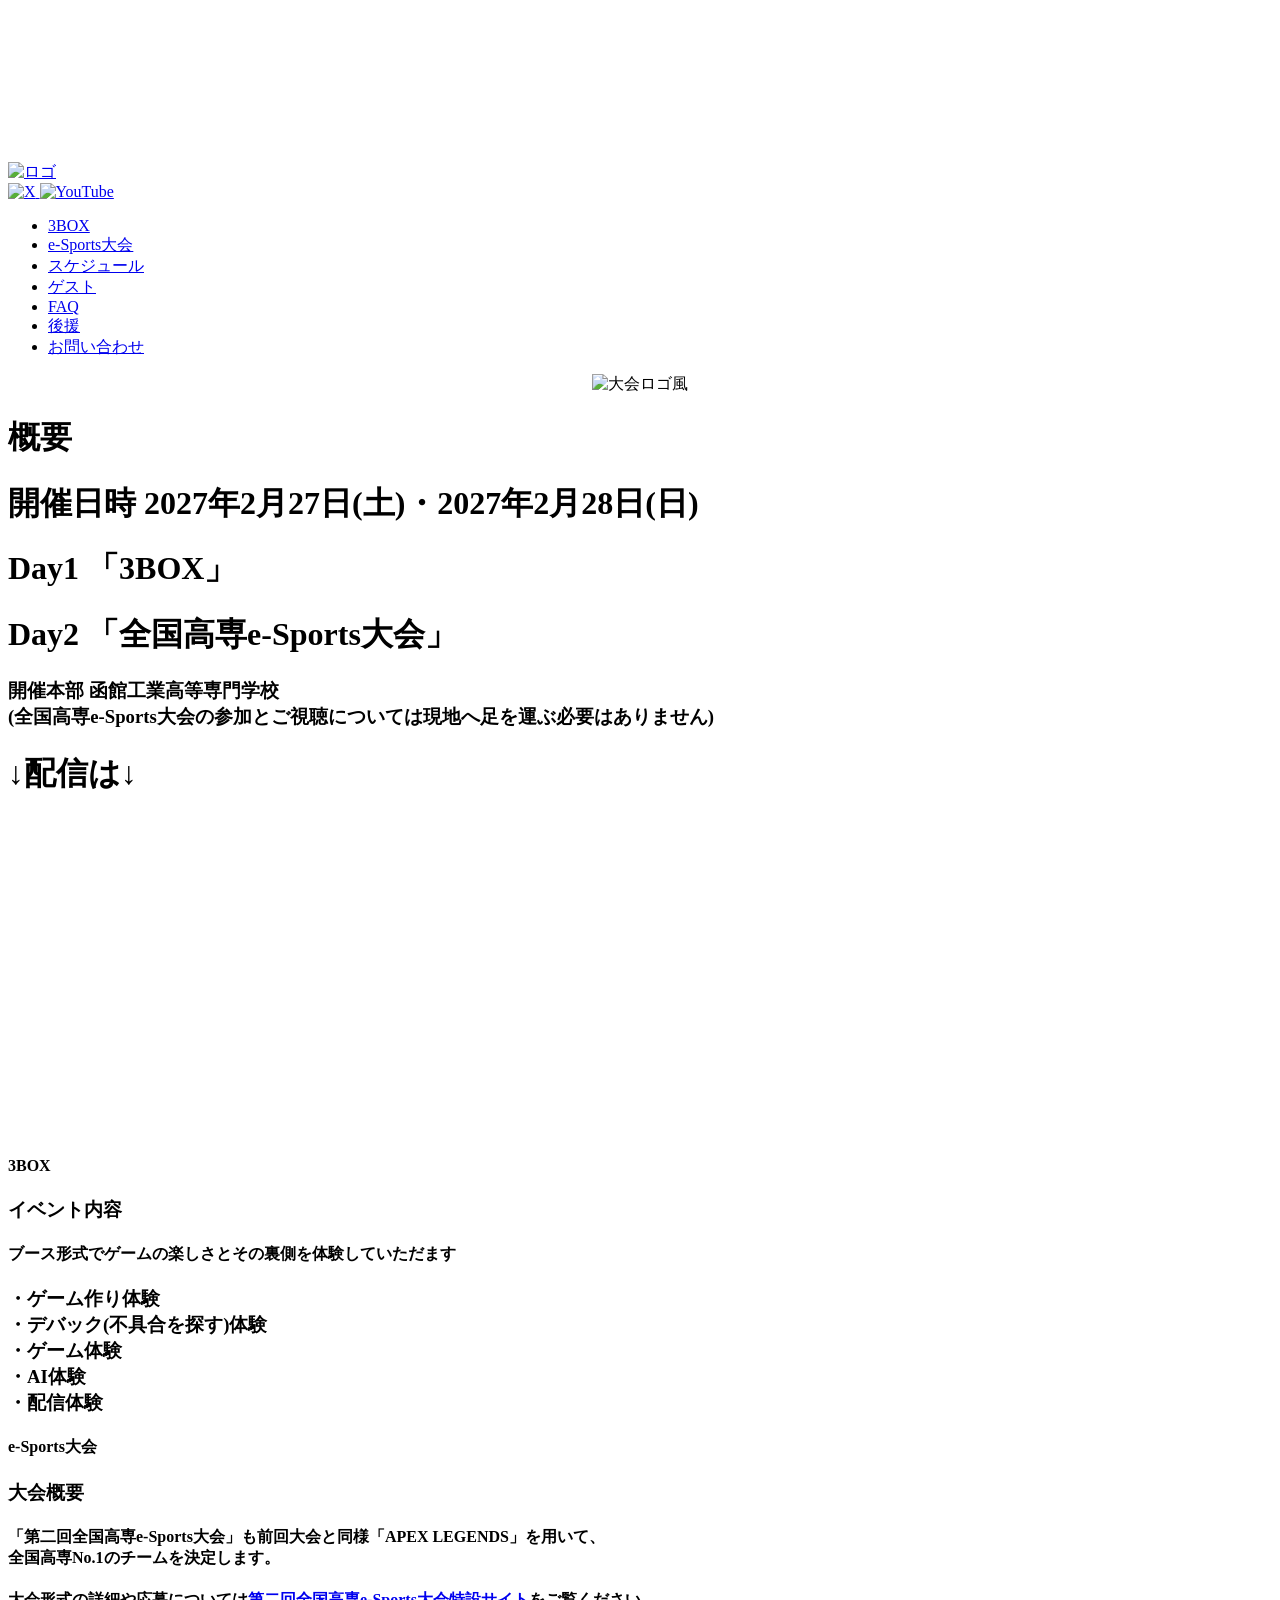
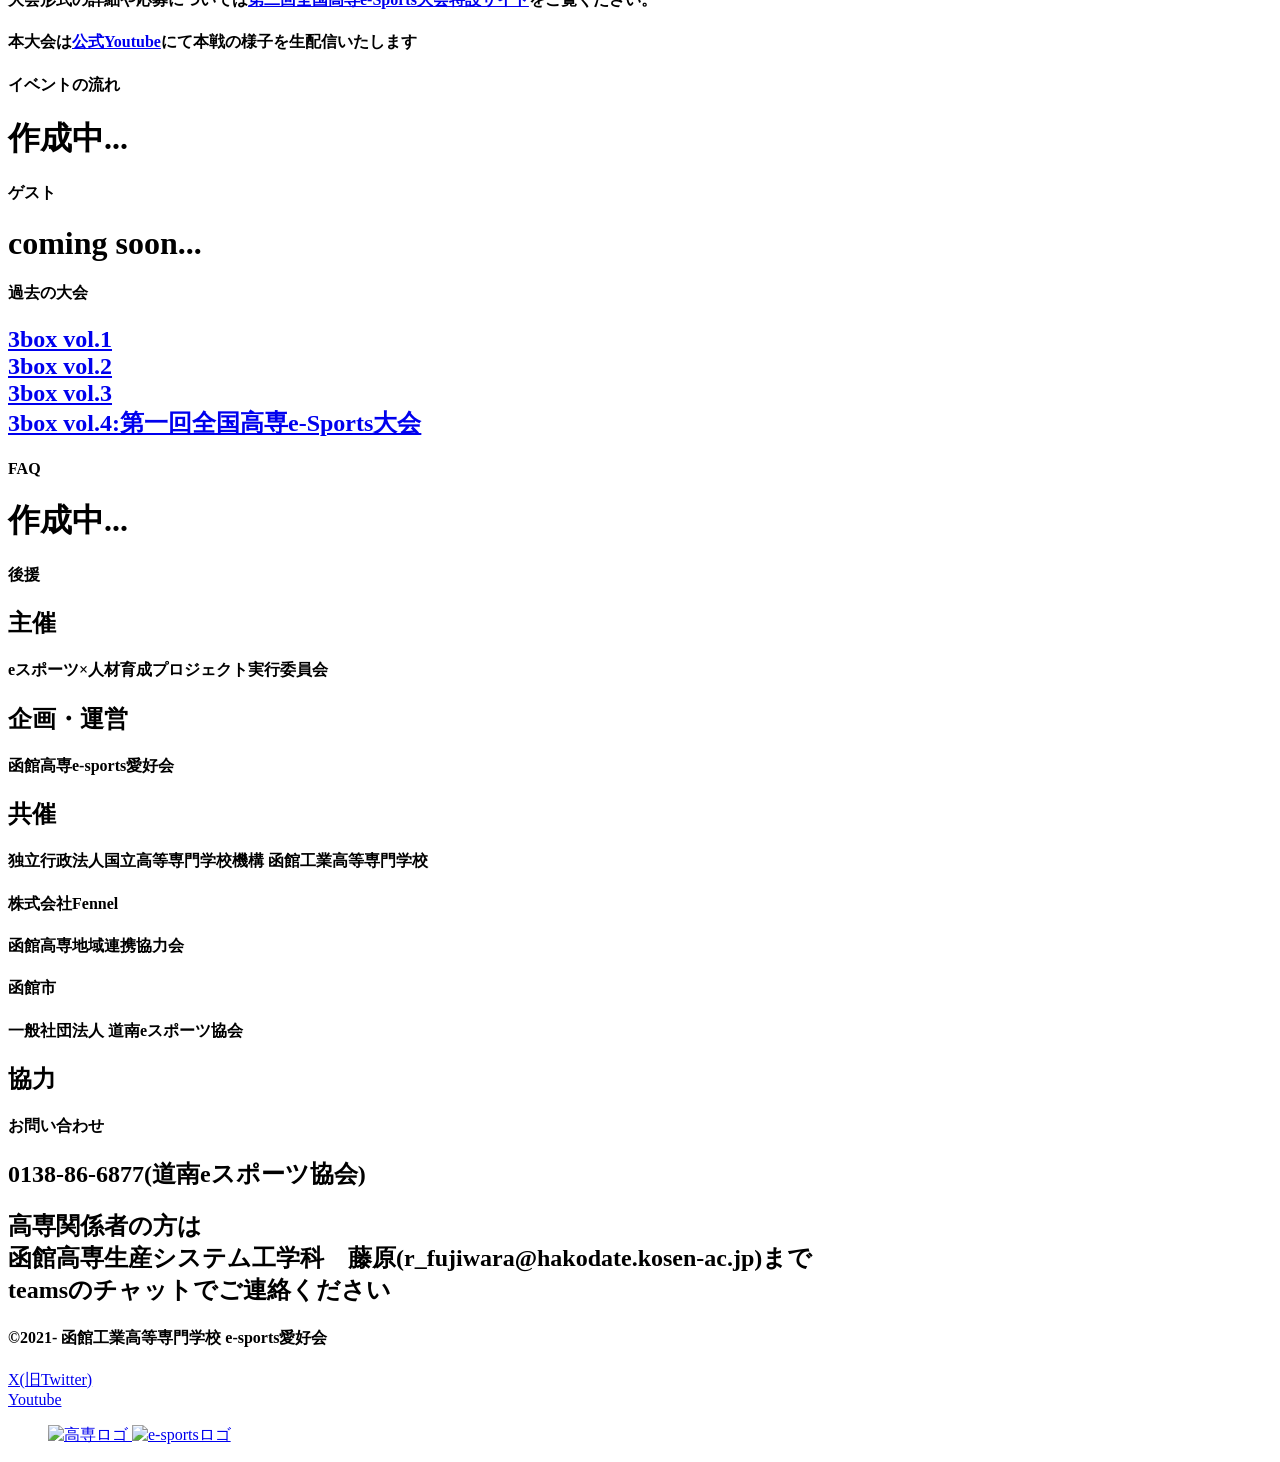
==== index.html @ 4044d7b6 "Rename 3box_5.html to index.html" ====
<!DOCTYPE html>
<html lang="ja">

<head>
  <meta charset="UTF-8">
  <link rel="stylesheet" href="./3box_5.css">
  <meta name="viewport" content="width=device-width, initial-scale=1.0">
  <title>3box vol.5 × 第2回全国高専e-Sports大会</title>



  <!-- Google tag (gtag.js) -->
  <script async src="https://www.googletagmanager.com/gtag/js?id=G-R6W7B1ZJ3B"></script>
  <script>
    window.dataLayer = window.dataLayer || [];
    function gtag() { dataLayer.push(arguments); }
    gtag('js', new Date());
    gtag('config', 'G-R6W7B1ZJ3B');
  </script>
</head>



<body>

  <div class="confetti">
    <canvas id="confetti"></canvas>
  </div>



  <header class="navbar">
    <div class="nav-left">
      <a href="https://hnctesports.github.io/hakodetekosen-esports.github.io/index.html" class="logo">
        <img src="esp4.img/e-spo_rogo.....png" alt="ロゴ">
      </a>
    </div>

    <div class="nav-right">
      <div class="social-icons">
        <a href="https://x.com/kosen_eSports" target="_blank" class="icon-circle">
          <img src="esp4.img/X_rogo (1).png" alt="X">
        </a>
        <a href="https://www.youtube.com/@hakodatekosen.e-Sports" target="_blank" class="icon-circle">
          <img src="esp4.img/Y_rogo.png" alt="YouTube">
        </a>
      </div>

      <nav class="menu">
        <ul>
          <li><a href="#3box">3BOX</a></li>
          <li><a href="#taijo">e-Sports大会</a></li>
          <li><a href="#na">スケジュール</a></li>
          <li><a href="#ge">ゲスト</a></li>
          <li><a href="#faq">FAQ</a></li>
          <li><a href="#koue">後援</a></li>
          <li><a href="#oto">お問い合わせ</a></li>
        </ul>
      </nav>
    </div>
  </header>

  <!-- ✅ メインコンテンツ -->
  <main>
    <div style="text-align: center;">

      <img src="esp4.img/3box_rogo.png" alt="大会ロゴ風">

    </div>

    <div class="fade">
      <h1 class="bu">概要</h1>
      <h1>開催日時 2027年2月27日(土)・2027年2月28日(日)</h1>
      <h1>Day1 「3BOX」</h1>
      <h1>Day2 「全国高専e-Sports大会」</h1>
      <h3>開催本部 函館工業高等専門学校<br>(全国高専e-Sports大会の参加とご視聴については現地へ足を運ぶ必要はありません)</h3>
      <h1>↓配信は↓</h1>

      <iframe width="560" height="315" src="https://www.youtube.com/embed/yvvbCjnMzNA?si=AZ5DiMAI68nNJ2iu"
        title="YouTube video player" frameborder="0" allow="accelerometer; autoplay; clipboard-write; encrypted-media; 
      gyroscope; picture-in-picture; web-share" referrerpolicy="strict-origin-when-cross-origin"
        allowfullscreen></iframe>

    </div>

    <div class="fade">
      <h4 class="bu" id="3box">3BOX</h4>

      <h3 class="komi">イベント内容</h3>

      <h4 class="honbu">ブース形式でゲームの楽しさとその裏側を体験していただます</h4>

      <div class="dive">
        <h3 class="rights">
          ・ゲーム作り体験<br>
          ・デバック(不具合を探す)体験<br>
          ・ゲーム体験<br>
          ・AI体験<br>
          ・配信体験<br>

        </h3>
      </div>



    </div>

    <div class="fade">
      <h4 class="bu" id="taijo">e-Sports大会</h4>

      <h3 class="komi">大会概要</h3>

      <h4 class="honbu"> 「第二回全国高専e-Sports大会」も前回大会と同様「APEX LEGENDS」を用いて、<br>全国高専No.1のチームを決定します。</h4>

      <h4 class="honbun">大会形式の詳細や応募については<a href="taikai_2.html">第二回全国高専e-Sports大会特設サイト</a>をご覧ください。</h4>

      <h4 class="honbun">本大会は<a
          href="https://www.youtube.com/@hakodatekosen.e-Sports/featured">公式Youtube</a>にて本戦の様子を生配信いたします</h4>

    </div>

    <div class="fade">
      <h4 class="bu" id="na">イベントの流れ</h4>

      <h1>作成中...</h1>

    <!--  <h3 class="komi">一日目(3BOX) </h3>
  <div class="dive">
        <h3 class="right">
          <p>
            12:50-13:00　開会式<br>
            13:00-13:10　愛好家実績発表<br>
            13:15-13:45　実行委員会にインタビュー、対談<br>
            13:45-13:50　展望と統括で大会に繋げる<br>
            14:20-14:30　大会の簡単な開会<br>
            14:30～　　&nbsp;&nbsp;&nbsp;&nbsp;大会<br>
            　　　　　　&nbsp;&nbsp;結果発表、3BOXの閉会式</p>
        </h3>
      </div>

      <div class="fade">

        <h3 class="komi">二日目</h3>

        <div class="dive">
          <h3 class="right">
            <p></p>
          </h3>
        </div>
      </div>-->

    <div class="fade">
      <h4 class="bu" id="ge">ゲスト</h4>

      <h1>coming soon...</h1>
      <!--<div class="guest-card">
          <div class="guest-photo">
            <img src="esp4.img/ゆきお.jpg" alt="ゆきおさん">
          </div>

          <div class="guest-info">
            <h2 class="guest-name">ゆきお（RIDDLE ORDER）</h2>
            <div class="accent-line"></div>

            <p class="guest-text">
              日本で大人気のバトルロイヤルFPS「Apex Legends」の元プロ選手。<br>
              現在はプロ選手を引退し、ストリーマーとして様々なジャンルのゲームを配信するなどして活躍している。
            </p>
          </div>
        </div>-->

    </div>

    <div class="fade">
      <h4 class="bu">過去の大会</h4>
      <h2 class="kako">
        <a
          href="https://www.hakodate-ct.ac.jp/2022/07/08/e%e3%82%b9%e3%83%9d%e3%83%bc%e3%83%84%e3%82%a4%e3%83%99%e3%83%b3%e3%83%88%e3%80%8c%ef%bc%93%ef%bd%82%ef%bd%8f%ef%bd%98%e3%80%80%ef%bd%96%ef%bd%8f%ef%bd%8c-%ef%bc%91%e3%80%8d%e3%82%92%e9%96%8b%e5%82%ac/">3box
          vol.1</a><br>
        <a href="https://hakodate-e-sports.blogspot.com/2023/05/3box.vol.2.html">3box vol.2</a><br>
        <a href="https://hnctesports.github.io/hakodetekosen-esports.github.io/3box.html">3box vol.3</a><br>
        <a href="https://hnctesports.github.io/3box_vol4.github.io/">3box vol.4:第一回全国高専e-Sports大会</a>
      </h2>
    </div>

    <div class="fade">
      <h4 class="bu" id="faq">FAQ</h4>
      <h1>作成中...</h1>
      <!--  <h2 class="fami">e-Sportsとは?</h2>
        <h3 class="fan">
          e-Sports（エレクトロニック・スポーツ）とは、<br>コンピュータゲームやビデオゲームを使った競技のことを指します。<br>一般社団法人日本eスポーツ連合（JeSU）によると、「eスポーツとは、エレクトロニック・スポーツの略で、<br>コンピュータゲーム、ビデオゲームを使った対戦をスポーツ競技として捉える際の名称」と定義されています。
        </h3>

        <h2 class="fami">ゲームとe-Sportsの違いは？ </h2>
        <h3 class="fan">
          一般的なゲームは娯楽や趣味として楽しむものですが、e-Sportsは「競技性」が重視される点が異なります。<br>ルールに基づき、プレイヤー同士が技術や戦略を競い合う点で、スポーツと同様の要素を持っています。
        </h3>

        <h2 class="fami">なぜe-Sportsなのか？ </h2>
        <h3 class="fan">
          私たちはe-Sportsを通じて、企画力・実行力・チームワーク・主体性といった、<br>社会で求められるスキルを実践的に学ぶことができると考えています。<br>実際に、過去のイベントでは学生自らが企画・運営を行い、<br>多くの参加者を巻き込んだ成功体験を得ることができました。<br>e-Sportsは単なるゲームではなく、人を育て、地域や社会をつなぐ新しい学びの場でもあります。
        </h3>

        <h2 class="fami">実行組織について、共催団体との関係は？ </h2>
        <h3 class="fan">
          本イベントは、学生主体の実行委員会が中心となって運営しています。<br>また、地域の企業や教育機関と連携し、「人材育成プロジェクト」としての側面も持っています。<br>共催団体は、運営支援や技術提供など多方面で協力しています。
        </h3>

        <h2 class="fami">なぜ函館高専が企画・運営をするのか？ </h2>
        <h3 class="fan">
          函館高専は、技術力と自主性を重視する教育方針を持ち、<br>e-Sportsを通じた新たな学びの場として最適な環境が整っています。<br>また、地域との連携を重視しており、地元の活性化にも貢献できると考えています。
        </h3>

        <h2 class="fami">なぜ高専のみが対象なのか？ </h2>
        <h3 class="fan">
          高専生は専門的な技術力と実践力を兼ね備えており、<br>e-Sportsを通じてその力を発揮する場を提供したいと考えています。<br>また、全国の高専生同士の交流を深めることも目的の一つです。
        </h3>

        <h2 class="fami">なぜAPEXを採用したのか？ </h2>
        <h3 class="fan">
          APEXは高い戦略性とチームワークが求められるゲームであり、<br>e-Sportsとしての競技性が高いことから採用しました。<br>また、学生の間でも人気が高く、参加者のモチベーション向上にもつながると考えています。
        </h3>

        <h2 class="fami">e-Sports団体の定義とは？ </h2>
        <h3 class="fan">
          e-Sports団体には公認・非公認の区別はありませんが、以下の条件を満たす必要があります<br>
          <br>
          <div class="dive">
            <h4 class="right">
              <p>所属高専の名称を明記すること<br></p>

              <p>団体の分類（部活動・同好会・有志団体など）を明記すること<br></p>

              <p>例：○○高専e-Sports部、○○高専e-Sports同好会、○○e-Sportsコミュニティ など<br></p>

              <p>同じ高専に在籍する者同士で結成されていること<br></p>

            </h4>
          </div>
        </h3>

        <h2 class="fami">学年の条件はありますか？ </h2>
        <h3 class="fan">
          高専本科生および専攻科生まで参加可能です。学年による制限はありません。
        </h3>

        <h2 class="fami">景品はありますか？ </h2>
        <h3 class="fan">
          上位入賞チームには景品を用意する予定です。詳細は後日、公式サイトやSNSで発表いたします。
        </h3>

        <h2 class="fami">配信を見るだけでも参加できますか？ </h2>
        <h3 class="fan">
          可能です。大会の模様はYouTubeチャンネルにてライブ配信を予定しています。<br>配信URLは後日、公式SNSやWebサイトでお知らせします。
        </h3>

        <h2 class="fami">参加費はかかりますか？ </h2>
        <h3 class="fan">
          参加費は無料です。どなたでも気軽にご参加いただけます。
        </h3>-->
    </div>

    <div class="fade">

      <h4 class="bu" id="koue">後援</h4>

      <h2 class="komi">主催</h2>
      <h4 class="honbu">eスポーツ×人材育成プロジェクト実行委員会</h4>
      <h2 class="honbu">企画・運営</h2>
      <h4 class="honbu">函館高専e-sports愛好会</h4>
      <h2 class="honbu">共催</h2>
      <h4 class="honbu">独立行政法人国立高等専門学校機構 函館工業高等専門学校</h4>
      <h4 class="honbu">株式会社Fennel</h4>
      <h4 class="honbu">函館高専地域連携協力会</h4>
      <h4 class="honbu">函館市</h4>
      <h4 class="honbu">一般社団法人 道南eスポーツ協会</h4>

      <h2 class="komi">協力</h2>

    </div>

    <div class="fade">

      <h4 class="bu" id="koue">お問い合わせ</h4>

      <h2 class="to fade" id="oto">0138-86-6877(道南eスポーツ協会)</h2>
      <h2 class="to fade" id="oto">
        高専関係者の方は<br>函館高専生産システム工学科　藤原(r_fujiwara@hakodate.kosen-ac.jp)まで<br>teamsのチャットでご連絡ください
      </h2>

    </div>

  </main>

  <script src="background.js"></script>

  <!-- ✅ フッター -->
  <footer class="footer">
    <div class="footer-text">
      <h4>©2021- 函館工業高等専門学校 e-sports愛好会</h4>
      <a class="SNS" href="https://x.com/kosen_eSports">X(旧Twitter)</a><br>
      <a class="SNS" href="https://youtube.com/@hakodatekosen.e-sports?si=pF3tYW7PwXIXKoQn">Youtube</a>
      <figure>
        <a href="https://www.hakodate-ct.ac.jp/">
          <img alt="高専ロゴ" src="esp4.img/k.rogo.jpg" width="175" height="150" />
        </a>
        <a href="https://hnctesports.github.io/hakodetekosen-esports.github.io/index.html">
          <img alt="e-sportsロゴ" src="esp4.img/e.rogo.jpg" width="150" />
        </a>
      </figure>
    </div>
  </footer>

  <script src="3box_5.js"></script>

</body>

</html>
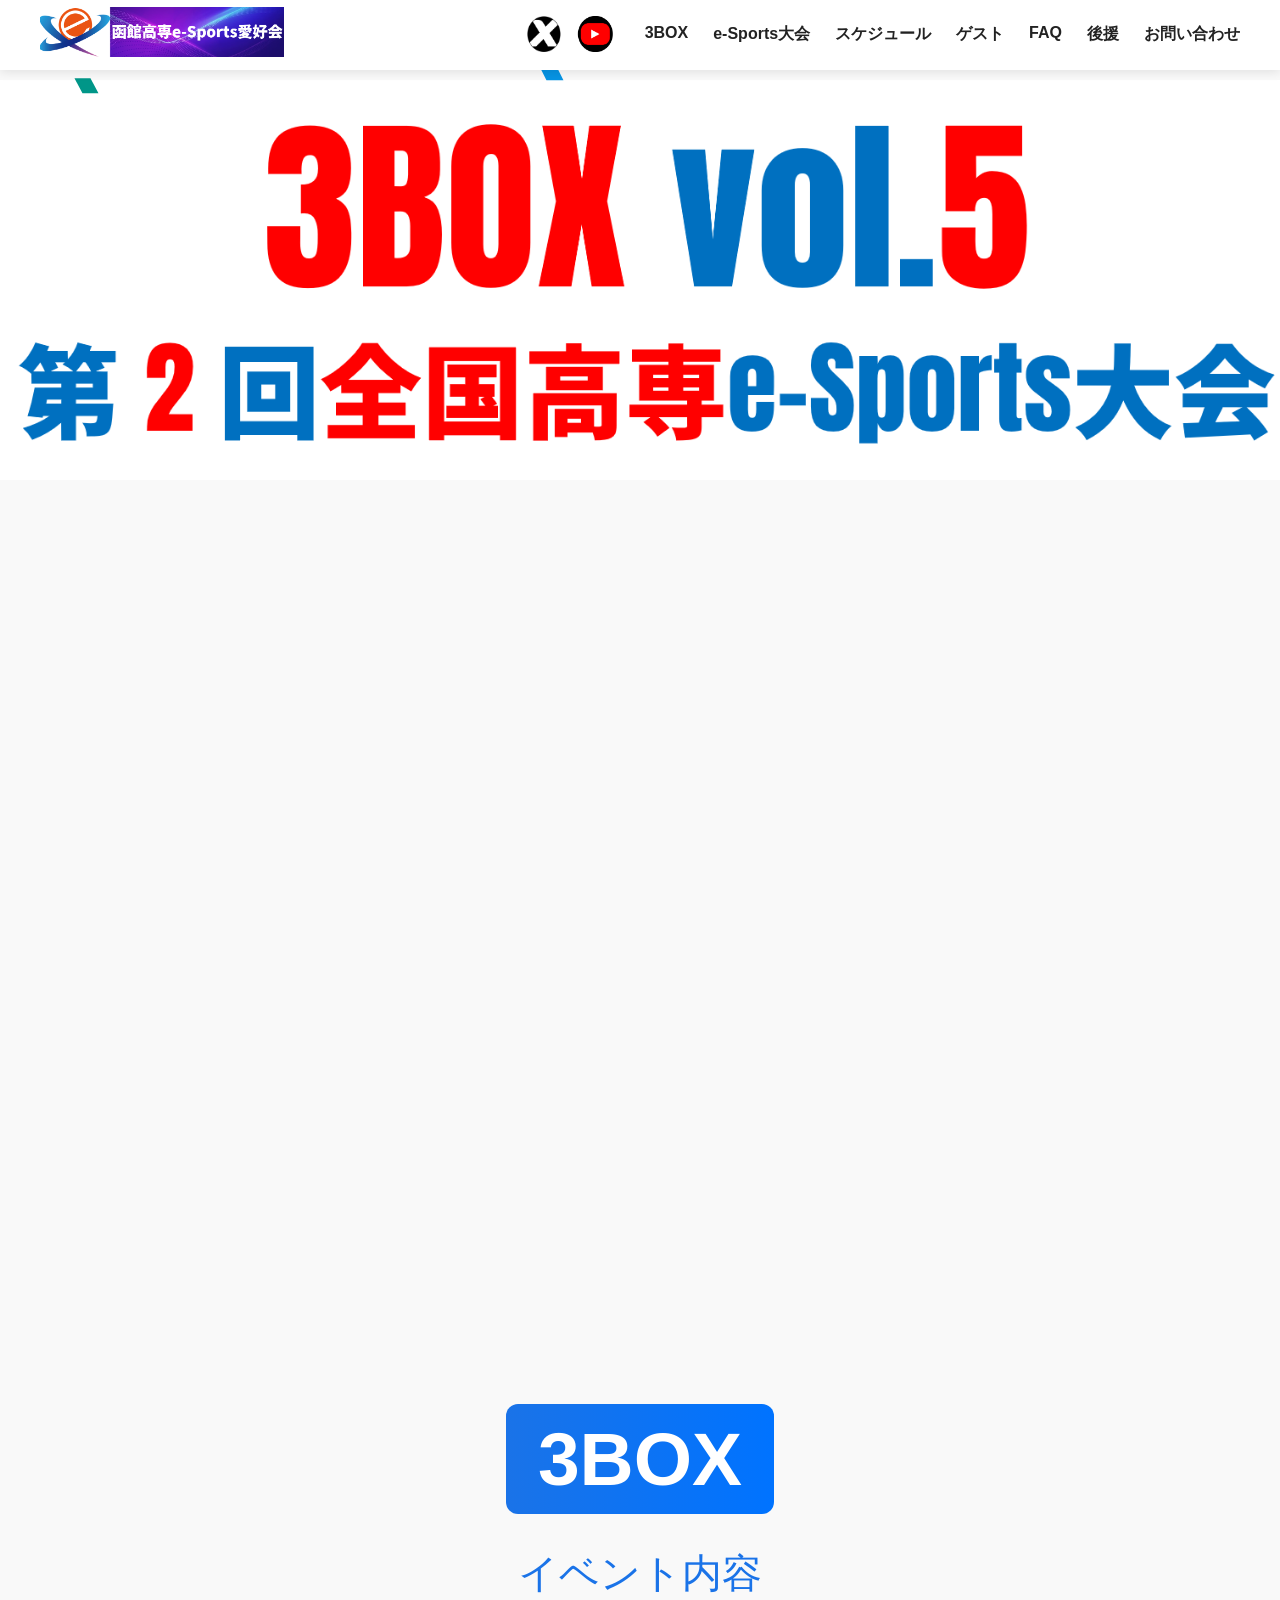
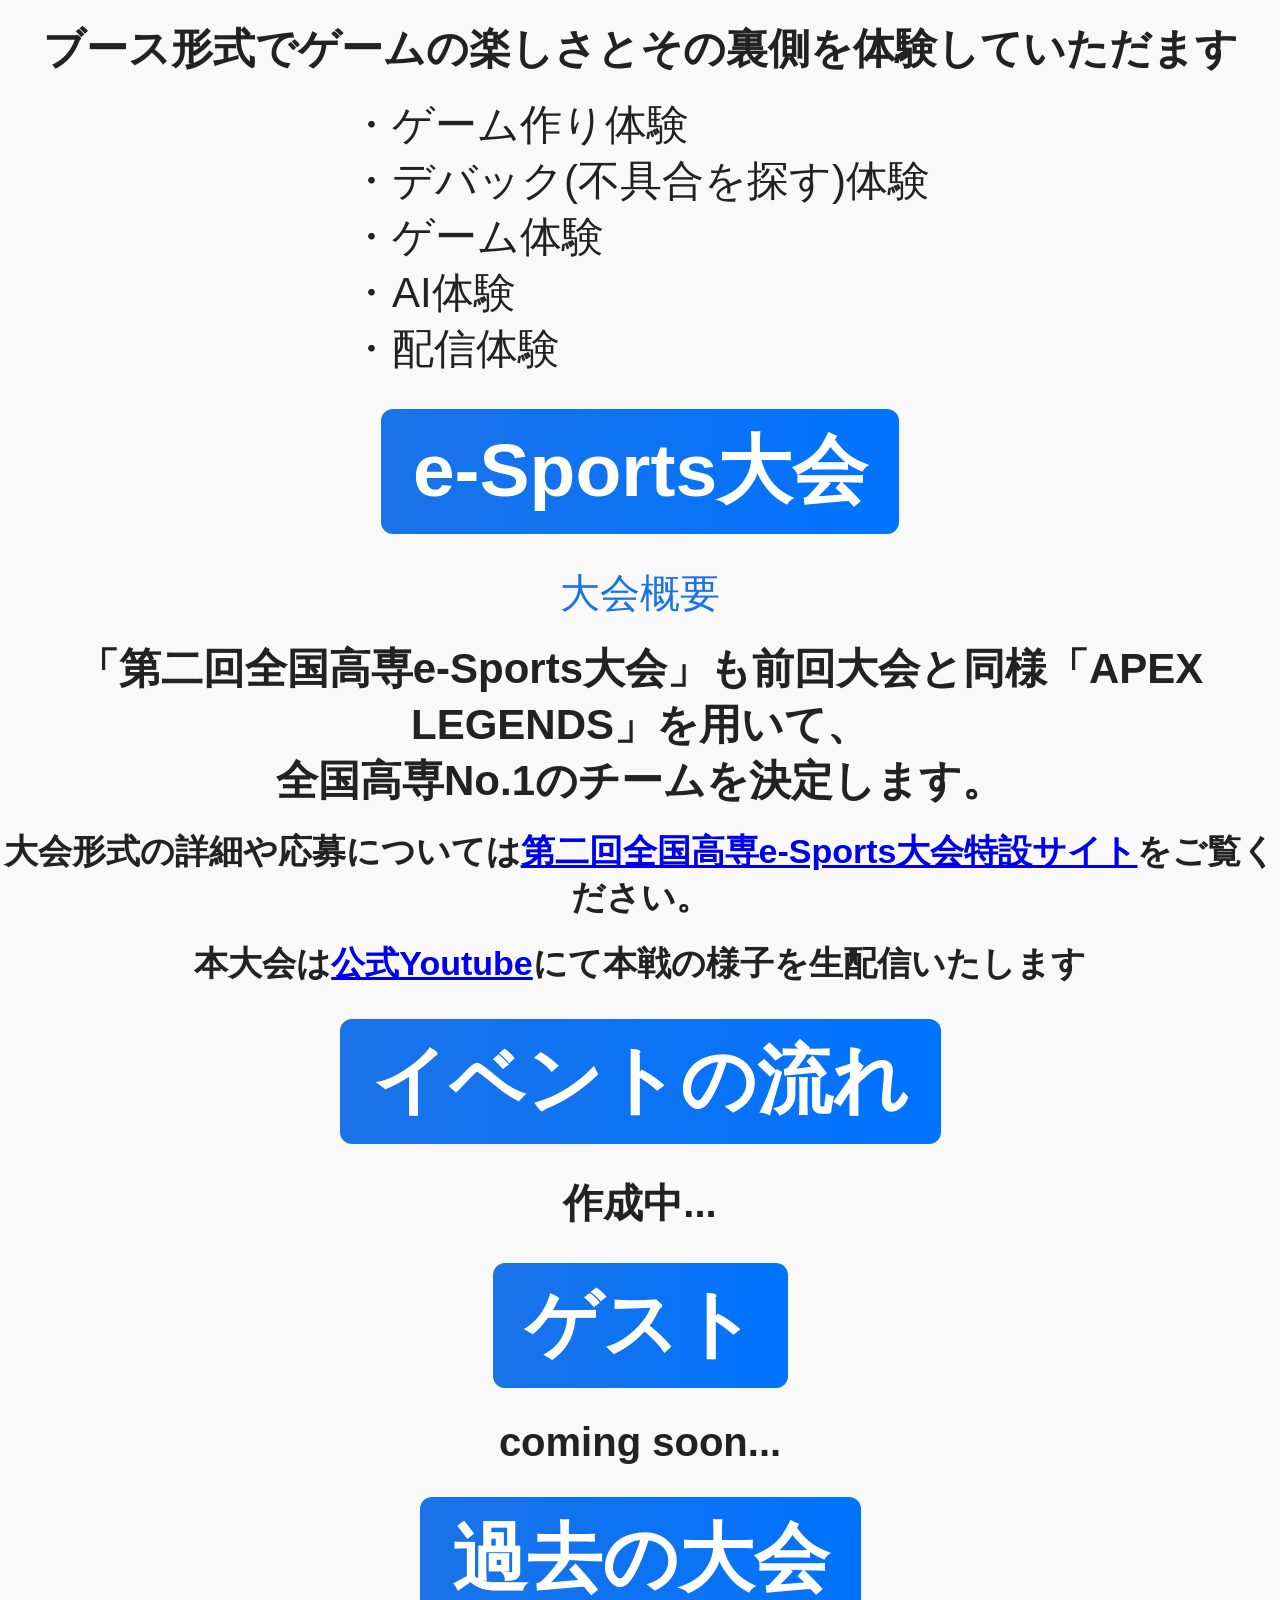
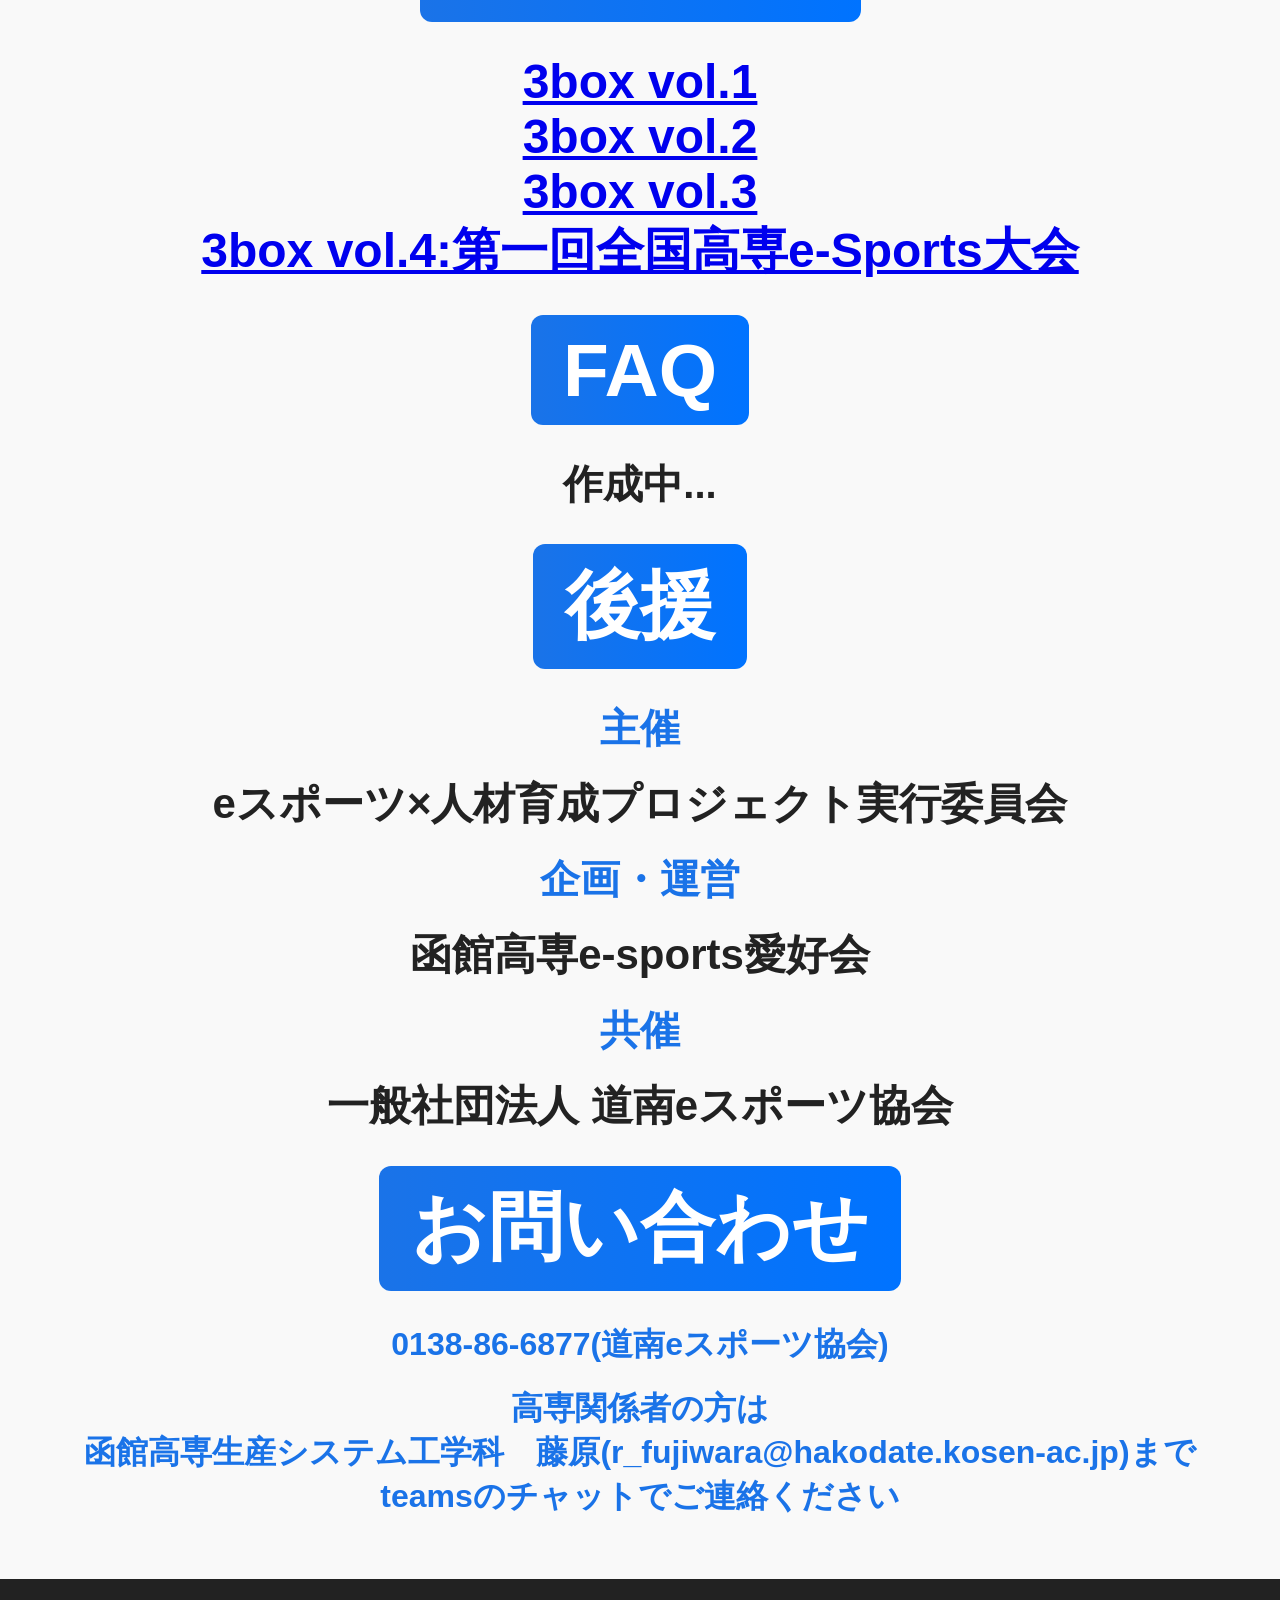
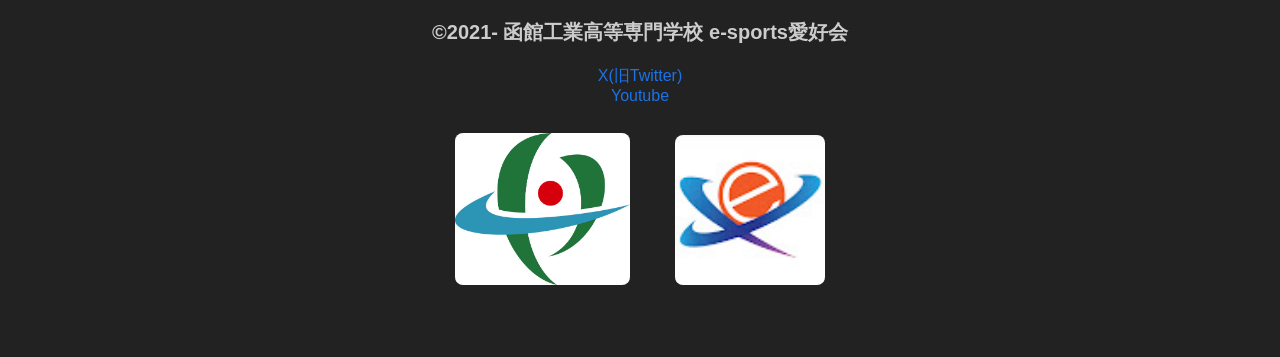
==== commit ab53915d: "Update print statement from 'Hello' to 'Goodbye'" ====
--- a/index.html
+++ b/index.html
@@ -266,16 +266,16 @@
 
       <h2 class="komi">主催</h2>
       <h4 class="honbu">eスポーツ×人材育成プロジェクト実行委員会</h4>
-      <h2 class="honbu">企画・運営</h2>
+      <h2 class="komi">企画・運営</h2>
       <h4 class="honbu">函館高専e-sports愛好会</h4>
-      <h2 class="honbu">共催</h2>
-      <h4 class="honbu">独立行政法人国立高等専門学校機構 函館工業高等専門学校</h4>
+      <h2 class="komi">共催</h2>
+      <!--<h4 class="honbu">独立行政法人国立高等専門学校機構 函館工業高等専門学校</h4>
       <h4 class="honbu">株式会社Fennel</h4>
       <h4 class="honbu">函館高専地域連携協力会</h4>
-      <h4 class="honbu">函館市</h4>
+      <h4 class="honbu">函館市</h4>-->
       <h4 class="honbu">一般社団法人 道南eスポーツ協会</h4>
 
-      <h2 class="komi">協力</h2>
+<!--      <h2 class="komi">協力</h2> -->
 
     </div>
 
--- a/3box_5.css
+++ b/3box_5.css
@@ -0,0 +1,559 @@
+@charset "utf-8";
+
+/* --- 共通 --- */
+html, body {
+  margin: 0;
+  padding: 0;
+  font-family: 'Noto Sans JP', 'Hiragino Kaku Gothic ProN', sans-serif;
+  background-color: #f9f9f9;
+  color: #222;
+  height: 100%;
+  counter-reset: q-counter 0;
+  max-width: 3000px
+}
+
+
+
+*,
+*::before,
+*::after {
+  box-sizing: border-box;
+}
+
+img {
+  max-width: 100%;
+  height: auto;
+}
+
+/* --- セクションレイアウト --- */
+.content {
+  max-width: 1500;
+  margin: 0 auto;
+  padding: 24px;
+}
+
+section {
+  padding: 48px 0;
+  border-bottom: 1px solid #e5e5e5;
+}
+
+h1, h2, h3, h4 {
+  text-align: center;
+  margin: 0 0 20px;
+}
+
+h1 {
+  font-size: 2.5rem;
+  font-weight: 700;
+}
+
+h2 {
+  font-size: 2rem;
+  color: #1a73e8;
+  font-weight: 600;
+}
+
+h3 {
+  font-size: 1.5rem;
+  font-weight: 500;
+}
+
+h4 {
+  font-size: 1.25rem;
+}
+
+
+.bu {
+  display: block;
+  width: fit-content;       /* 内容に合わせる */
+  margin: 32px auto;        /* 自動で左右中央寄せ */
+  text-align: center;
+  font-size: 75px;
+  font-weight: 600;
+  background: linear-gradient(90deg, #1a73e8 0%, #0073ff 100%);
+  color: white;
+  padding: 12px 32px;
+  border-radius: 12px;
+}
+
+
+
+/* --- フッター --- */
+.footer {
+  background-color: #222;
+  color: #ccc;
+  text-align: center;
+  padding: 40px 0;
+  margin-top: 60px;
+}
+
+.footer a {
+  color: #1a73e8;
+  text-decoration: none;
+  font-size: 1rem;
+  margin: 0 8px;
+}
+
+.footer img {
+  margin: 12px;
+  border-radius: 8px;
+}
+
+
+.nav-left .logo img {
+  height: 50px;
+  width: auto;
+}
+
+.nav-right {
+  display: flex;
+  align-items: center;
+  gap: 20px;
+}
+
+/* --- SNSアイコン --- */
+.social-icons {
+  display: flex;
+  gap: 10px;
+}
+
+.icon-circle img {
+  width: 20px;
+  height: 20px;
+}
+
+.icon-circle:hover {
+  background-color: #ddd;
+}
+
+.menu a:hover {
+  color: #1a73e8;
+}
+
+/* --- コンテンツとの重なり対策 --- */
+body {
+  padding-top: 80px; /* ナビバー分の余白を上にとる */
+}
+
+/* --- メニュー（初期非表示） --- */
+/*.menu {
+  display: block;
+  position: static;
+  top: 70px; 
+  right: 40px;
+  background-color: #fff;
+  box-shadow: 0 4px 10px rgba(0,0,0,0.1);
+  border-radius: 10px;
+  padding: 15px;
+}*/
+
+.menu ul {
+  display: flex;
+  flex-direction: row;
+  gap: 25px;
+  list-style: none;
+  padding: 0;
+  margin: 0;
+}
+
+.menu a {
+  text-decoration: none;
+  color: #222;
+  font-weight: 600;
+}
+/* --- 固定ナビゲーションバー --- */
+.navbar {
+  position: fixed;
+  top: 0;
+  left: 0;
+  width: 100%;
+  height: 70px;
+  background-color: #ffffff;
+  border-bottom: 2px solid #ffffff; /* 白枠 */
+  display: flex;
+  align-items: center;
+  justify-content: space-between;
+  padding: 0 40px;
+  box-shadow: 0 2px 10px rgba(0,0,0,0.1);
+  z-index: 1000;
+}
+
+.nav-left .logo img {
+  height: 50px;
+  width: auto;
+}
+
+.nav-right {
+  display: flex;
+  align-items: center;
+  gap: 30px;
+}
+
+/* --- SNSアイコン --- */
+.social-icons {
+  display: flex;
+  gap: 10px;
+}
+
+.icon-circle {
+  display: flex;
+  align-items: center;
+  justify-content: center;
+  background-color: #ffffff;
+  border: 2px solid #ffffff; /* 白枠 */
+  width: 40px;
+  height: 40px;
+  border-radius: 50%;
+  transition: background-color 0.3s ease;
+}
+
+.icon-circle img {
+  width: 100%;
+  height: 100%;
+}
+
+.icon-circle:hover {
+  background-color: #f0f0f0;
+}
+
+.title{
+  font-size: 64px;
+  color: #1a73e8;
+  font-weight: bold;
+}
+
+.menu a:hover {
+  color: #1a73e8;
+}
+
+.honbun {
+  font-size: 34px;
+  text-align: center;
+}
+
+.rinnku {
+  display: block;          /* これ重要！ */
+  width: fit-content;      /* テキストに合わせる */
+  margin: 0 auto;          /* 中央寄せ */
+  font-size: 64px;
+  text-align: center;
+  color: red;
+}
+
+
+.komi{
+  font-size: 40px;
+  text-align: center;
+  color: #1a73e8;
+}
+
+.kako{
+  text-align: center;
+  font-size: 48px;
+}
+
+.fade {
+    opacity: 0;
+    transform: translateY(50px);
+    transition: opacity 3s, transform 3s;
+}
+
+.fade.active {
+    opacity: 1;
+    transform: translateY(0px);
+}
+
+.confetti {
+  position: fixed;
+  top: 0;
+  right: 0;
+  bottom: 0;
+  left: 0;
+  margin: auto;
+  overflow: hidden;
+}
+
+.fami::before{
+  content: "Q" counter(q-counter);
+  counter-increment: q-counter;
+  color: red;
+  padding-right: 8px;
+}
+
+.right{
+list-style-position: inside; /* ●を文字の内側に */
+  text-align: left;           /* 各行を右揃え */
+  padding: 0;
+  margin: 0;
+}
+
+
+.rights{
+list-style-position: inside; /* ●を文字の内側に */
+  text-align: left;           /* 各行を右揃え */
+  padding: 0;
+  margin: 0;
+  font-size: 42px;
+}
+
+.dive{
+  display: flex;
+  justify-content: center;
+}
+
+.honbu{
+  font-size: 42px;
+}
+
+iframe{
+  display: flex;
+  margin: auto;
+}
+
+.guest-card {
+  display: flex;
+  background: #000;       /* 黒背景 */
+  padding: 40px;
+  border-left: 10px solid #005eff;   /* アクセントカラー */
+  align-items: center;
+  gap: 40px;
+  color: #fff;
+  max-width: 1100px;
+  margin: 40px auto;
+}
+
+.guest-photo img {
+  width: 280px;   /* 写真サイズ調整 */
+  border-radius: 8px;
+}
+
+.guest-info {
+  flex: 1;
+}
+
+.guest-name {
+  font-size: 32px;
+  margin-bottom: 10px;
+  color: #ffe100;  /* タイトル色（画像のピンクに近い） */
+}
+
+.accent-line {
+  width: 650px;
+  height: 4px;
+  background: #005eff;
+  margin-bottom: 20px;
+}
+
+.guest-text {
+  line-height: 1.8;
+  font-size: 18px;
+}
+
+
+
+/* --- レスポンシブ（スマホ・タブレット） --- */
+@media (max-width: 768px) {
+
+  /* 全体の調整 */
+  html, body {
+    width: 100%;
+    overflow-x: hidden; /* 横スクロール防止 */
+  }
+
+  body {
+    padding-top: 60px; /* ナビバーの高さに合わせて調整 */
+  }
+
+  .content, section {
+    padding: 16px; /* 余白を狭くする */
+  }
+
+  /* --- ヘッダー（ナビバー） --- */
+  .navbar {
+    padding: 0 15px; /* 左右の余白を詰める */
+    height: 60px;
+  }
+
+  .nav-left .logo img {
+    height: 40px; /* ロゴを少し小さく */
+  }
+
+  .nav-right {
+    gap: 10px; /* アイコン間の隙間を詰める */
+  }
+
+  .icon-circle {
+    width: 32px;
+    height: 32px;
+  }
+
+  /* --- フォントサイズの劇的な縮小 --- */
+  /* スマホでは75pxなどは大きすぎてはみ出るため調整します */
+
+  h1 {
+    font-size: 1.5rem; /* 約24px */
+  }
+
+  h2 {
+    font-size: 1.25rem; /* 約20px */
+  }
+
+  /* グラデーション背景のタイトル (.bu) */
+  .bu {
+    font-size: 24px;       /* 75px -> 24px */
+    padding: 8px 16px;     /* パディングも縮小 */
+    width: 90%;            /* 画面幅に収まるように */
+    margin: 24px auto;
+    border-radius: 8px;
+    line-height: 1.4;
+  }
+
+  /* メインタイトル (.title) */
+  .title {
+    font-size: 32px; /* 64px -> 32px */
+  }
+
+  /* 本文 (.honbun, .honbu) */
+  .honbun, .honbu {
+    font-size: 16px; /* 24px/42px -> 16px */
+    line-height: 1.6;
+    text-align: left; /* スマホは左揃えの方が読みやすい場合が多い（お好みでcenterでも可） */
+    padding: 0 10px;
+  }
+
+  /* 小見出し (.komi) */
+  .komi {
+    font-size: 20px; /* 40px -> 20px */
+    margin-top: 24px;
+    margin-bottom: 12px;
+  }
+
+  /* 過去大会 (.kako) */
+  .kako {
+    font-size: 20px; /* 48px -> 20px */
+    word-break: break-all; /* 長いURL等の改行 */
+  }
+
+  .menu{
+  display: none;
+}
+
+  /* リンク (.rinnku) */
+  .rinnku {
+    font-size: 24px; /* 64px -> 24px */
+    width: 100%;
+  }
+
+  /* FAQ (.fami, .fan) */
+  .fami {
+    font-size: 1.2rem;
+    text-align: left;
+    padding-left: 10px;
+    border-left: 5px solid #1a73e8; /* アクセントをつけて見やすく */
+    margin-top: 30px;
+  }
+
+  .fan {
+    font-size: 15px;
+    text-align: left;
+    padding: 0 10px;
+  }
+
+  /* --- YouTube埋め込みのレスポンシブ化 --- */
+  iframe {
+    width: 100% !important; /* 強制的に幅を100%に */
+    height: auto !important;
+    aspect-ratio: 16 / 9;   /* アスペクト比を維持 */
+  }
+
+  /* --- レイアウト調整 --- */
+  .dive {
+    flex-direction: column; /* 縦並びにする */
+    align-items: center;
+  }
+
+  .right {
+    text-align: left;
+    width: 100%;
+    padding: 0 10px;
+  }
+
+  .rights {
+    text-align: left;
+    width: 100%;
+    padding: 0 10px;
+    font-size: 24px;
+  }
+
+  .right p {
+    font-size: 14px;
+    margin-bottom: 10px;
+  }
+
+  /* 画像の調整 */
+  img {
+    max-width: 100%;
+    height: auto;
+  }
+  
+  /* エペ風ロゴのリンク画像周り */
+  div[style="text-align: center;"] img {
+    width: 80% !important; /* 50%だと小さすぎるので広げる */
+  }
+
+  /* フッター調整 */
+  .footer {
+    padding: 20px 0;
+  }
+  
+  .footer img {
+    width: 100px; /* ロゴサイズ調整 */
+    height: auto;
+  }
+
+  .guest-card {
+    flex-direction: column;   /* 縦並びにする */
+    text-align: center;        /* 中央寄せ */
+    padding: 20px;
+  }
+
+  .guest-photo img {
+    width: 60%;               /* 画面に合わせて縮小 */
+    max-width: 260px;
+  }
+
+  .guest-name {
+    font-size: 26px;
+  }
+
+  .accent-line {
+    margin: 10px auto 20px;   /* 中央に配置 */
+    width: 100px;
+  }
+
+  .guest-text {
+    font-size: 16px;
+  }
+}
+
+
+/* ===== さらに小さいスマホ（480px以下） ===== */
+@media (max-width: 480px) {
+  .guest-photo img {
+    width: 80%;
+  }
+
+  .guest-name {
+    font-size: 22px;
+  }
+
+  .guest-text {
+    font-size: 15px;
+    line-height: 1.6;
+  }
+
+  .guest-card {
+    padding: 15px;
+    gap: 20px;
+  }
+  }
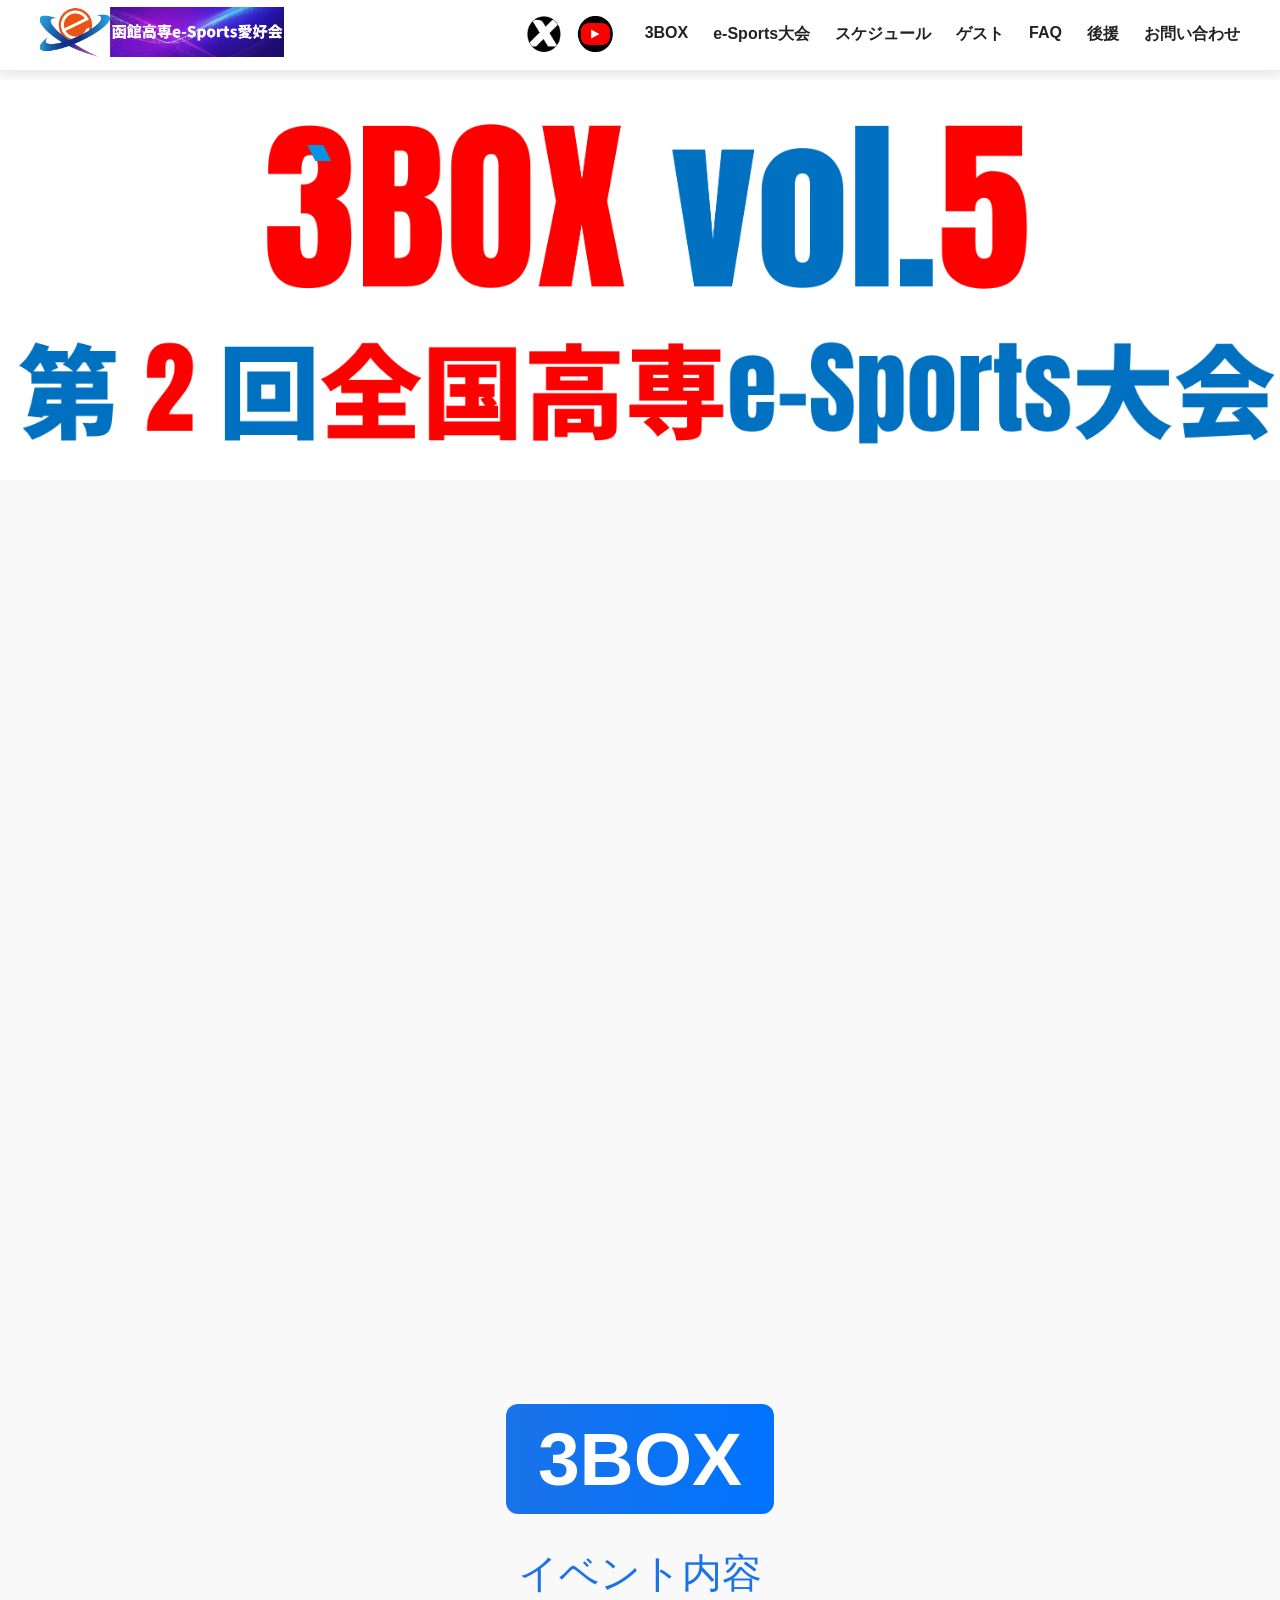
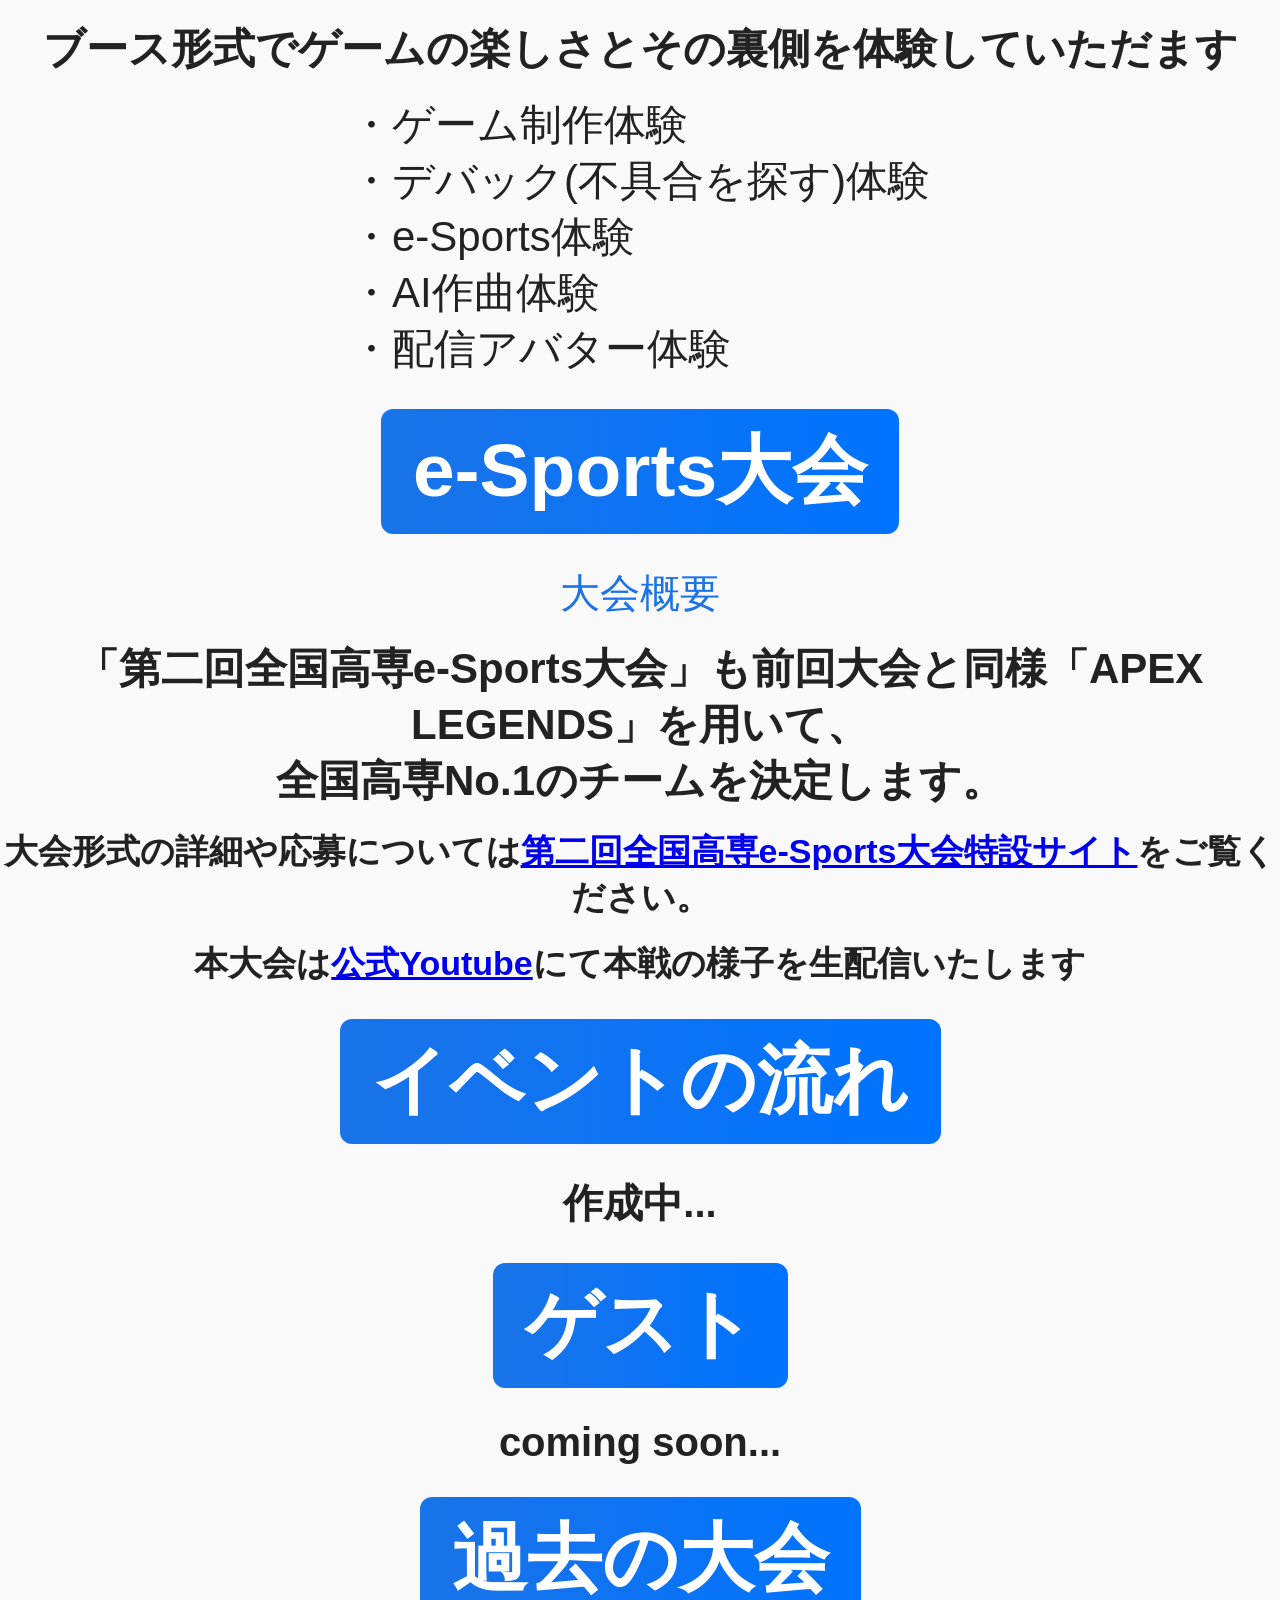
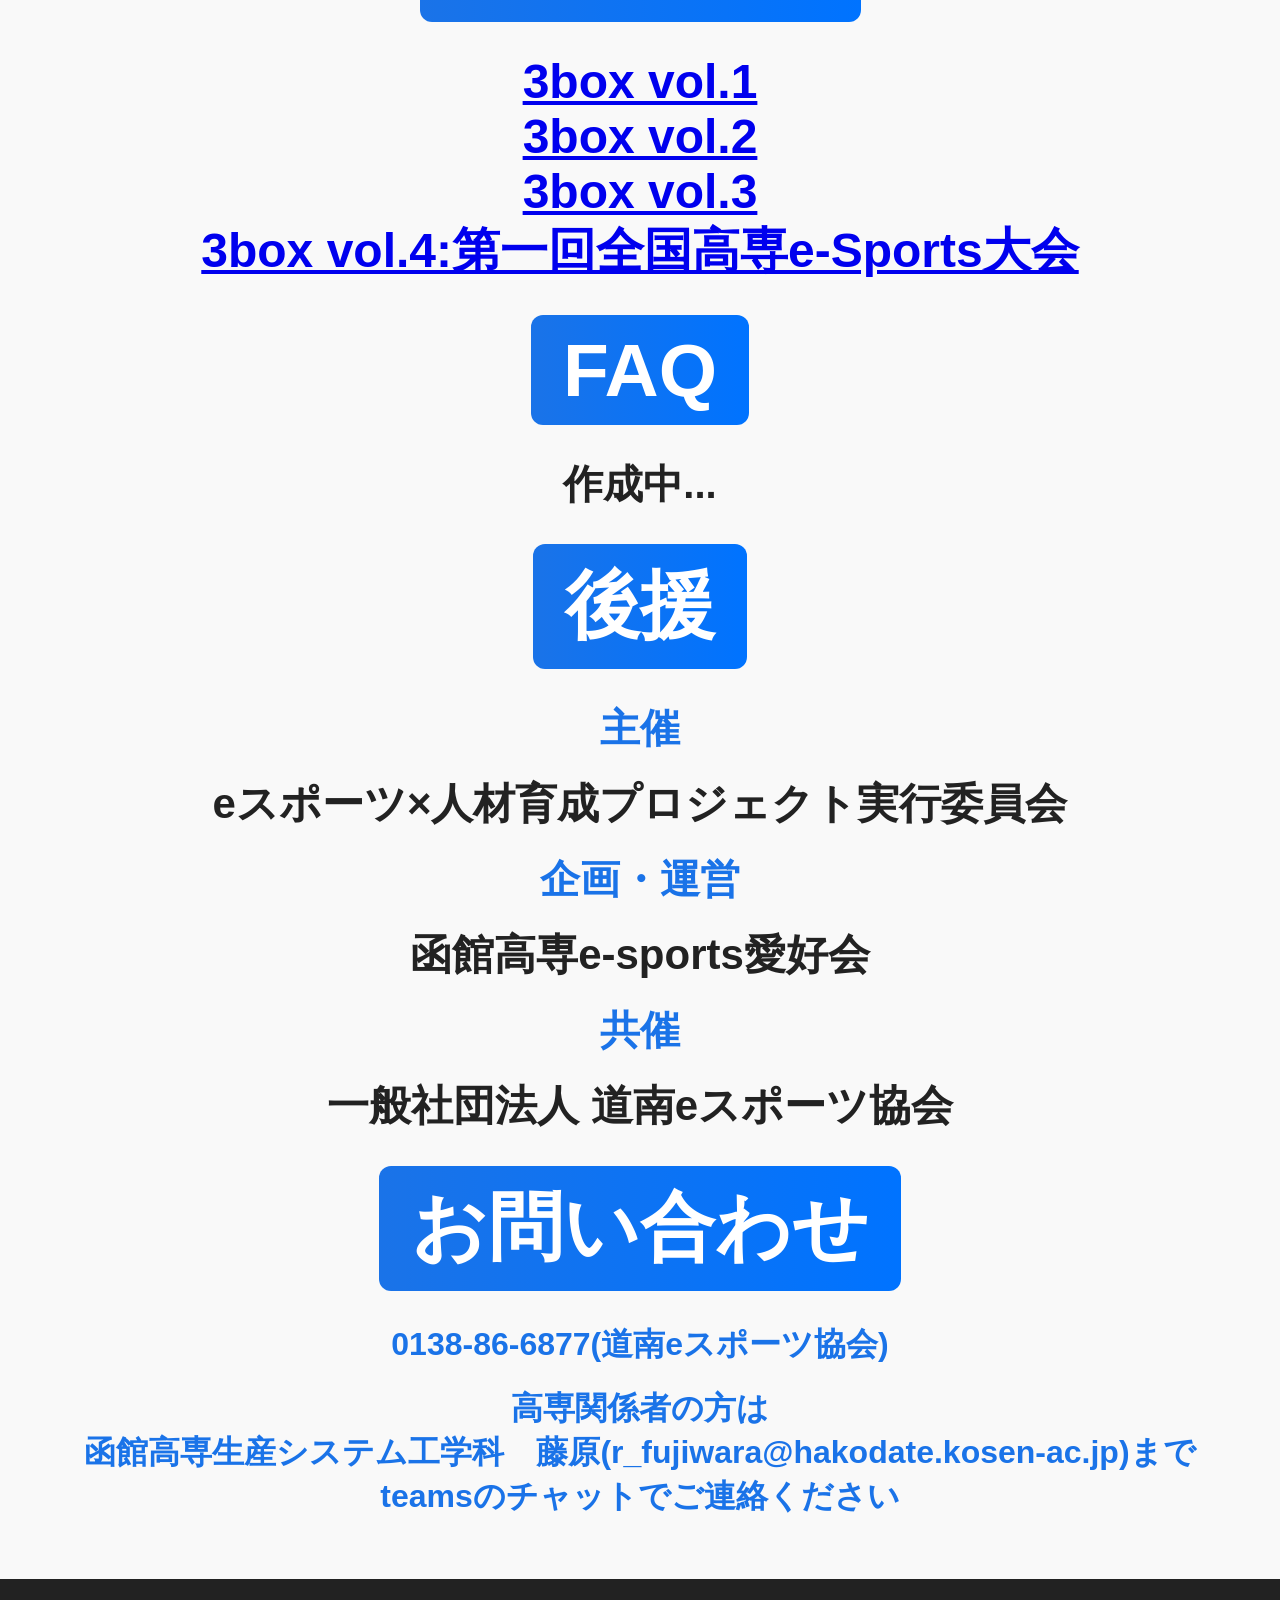
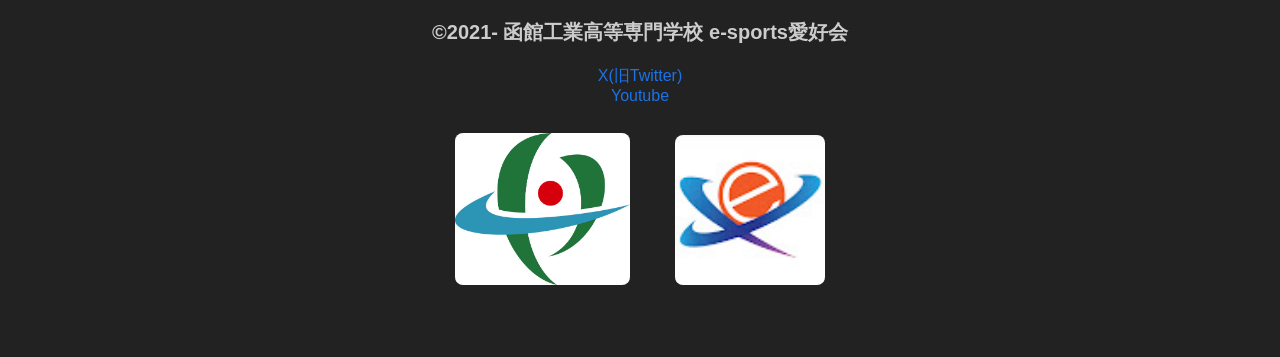
==== commit 1f19dec0: "Update print statement from 'Hello' to 'Goodbye'" ====
--- a/index.html
+++ b/index.html
@@ -92,11 +92,11 @@
 
       <div class="dive">
         <h3 class="rights">
-          ・ゲーム作り体験<br>
+          ・ゲーム制作体験<br>
           ・デバック(不具合を探す)体験<br>
-          ・ゲーム体験<br>
-          ・AI体験<br>
-          ・配信体験<br>
+          ・e-Sports体験<br>
+          ・AI作曲体験<br>
+          ・配信アバター体験<br>
 
         </h3>
       </div>
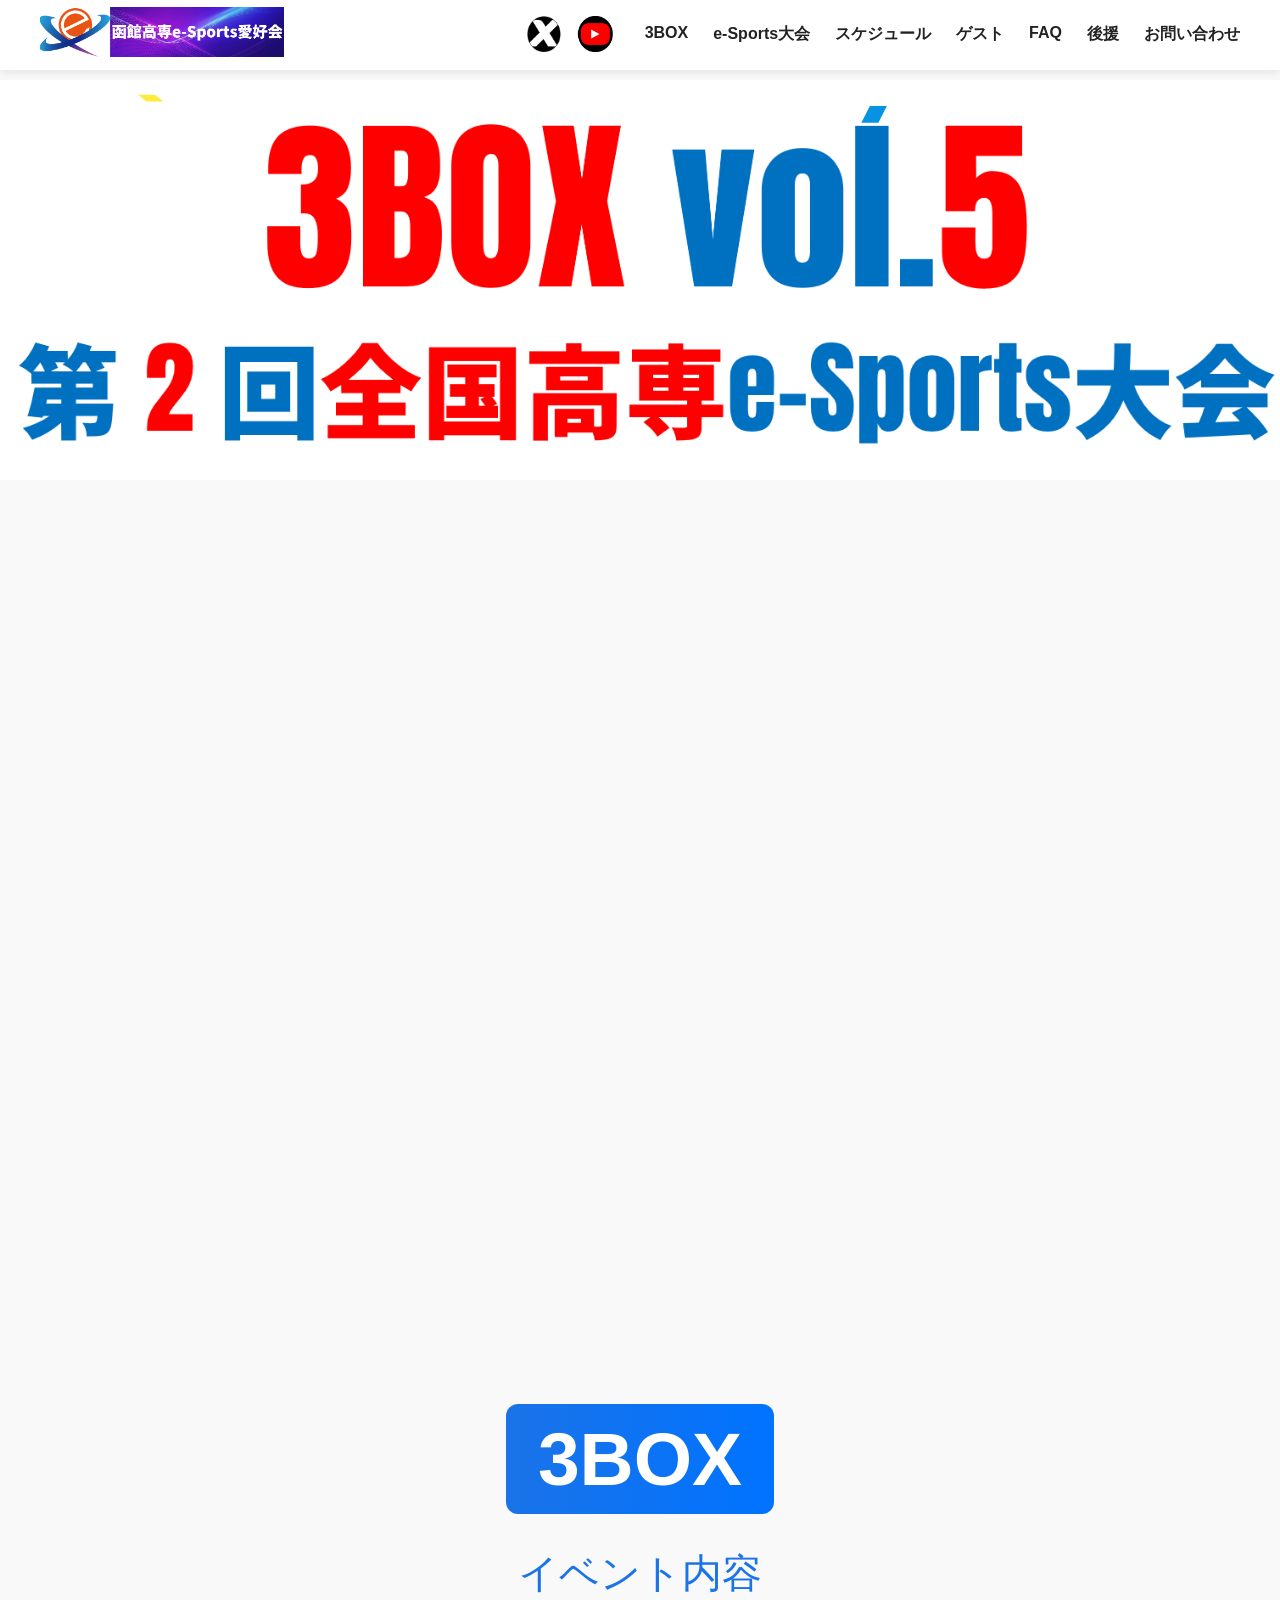
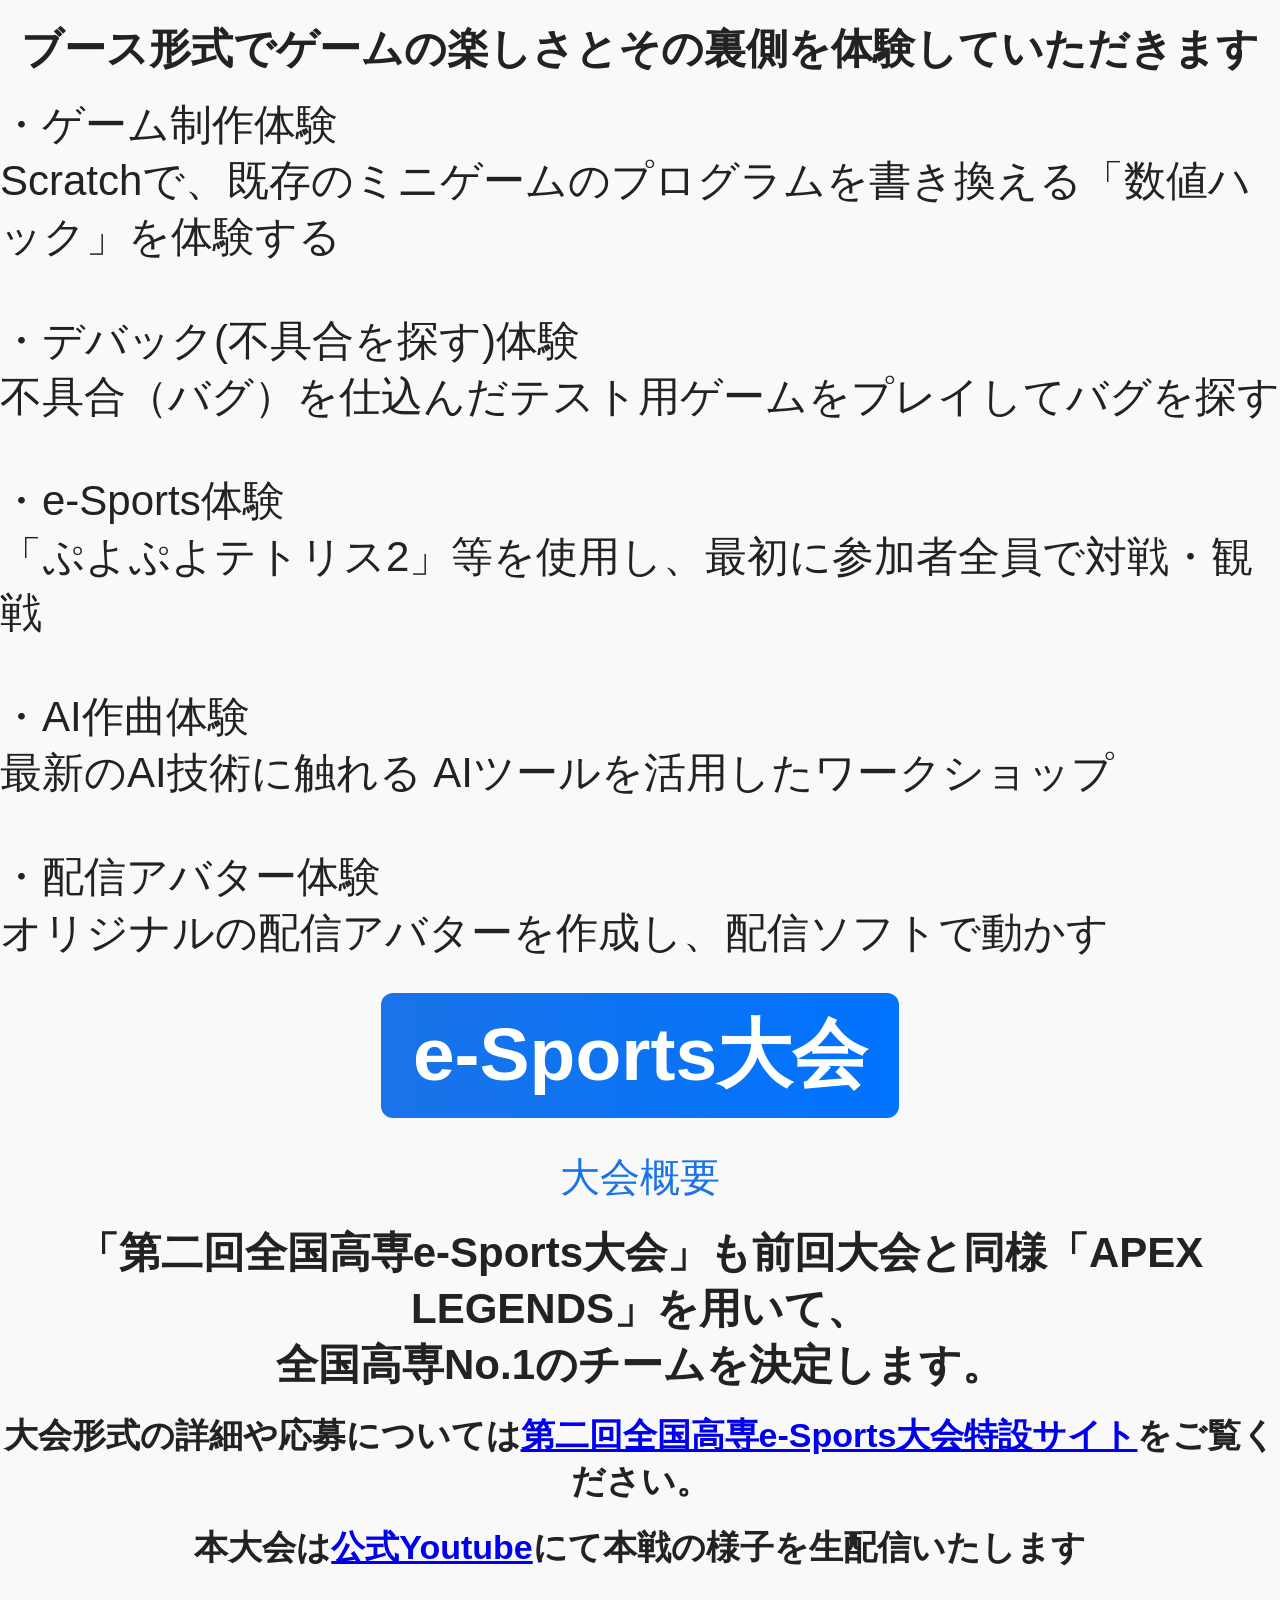
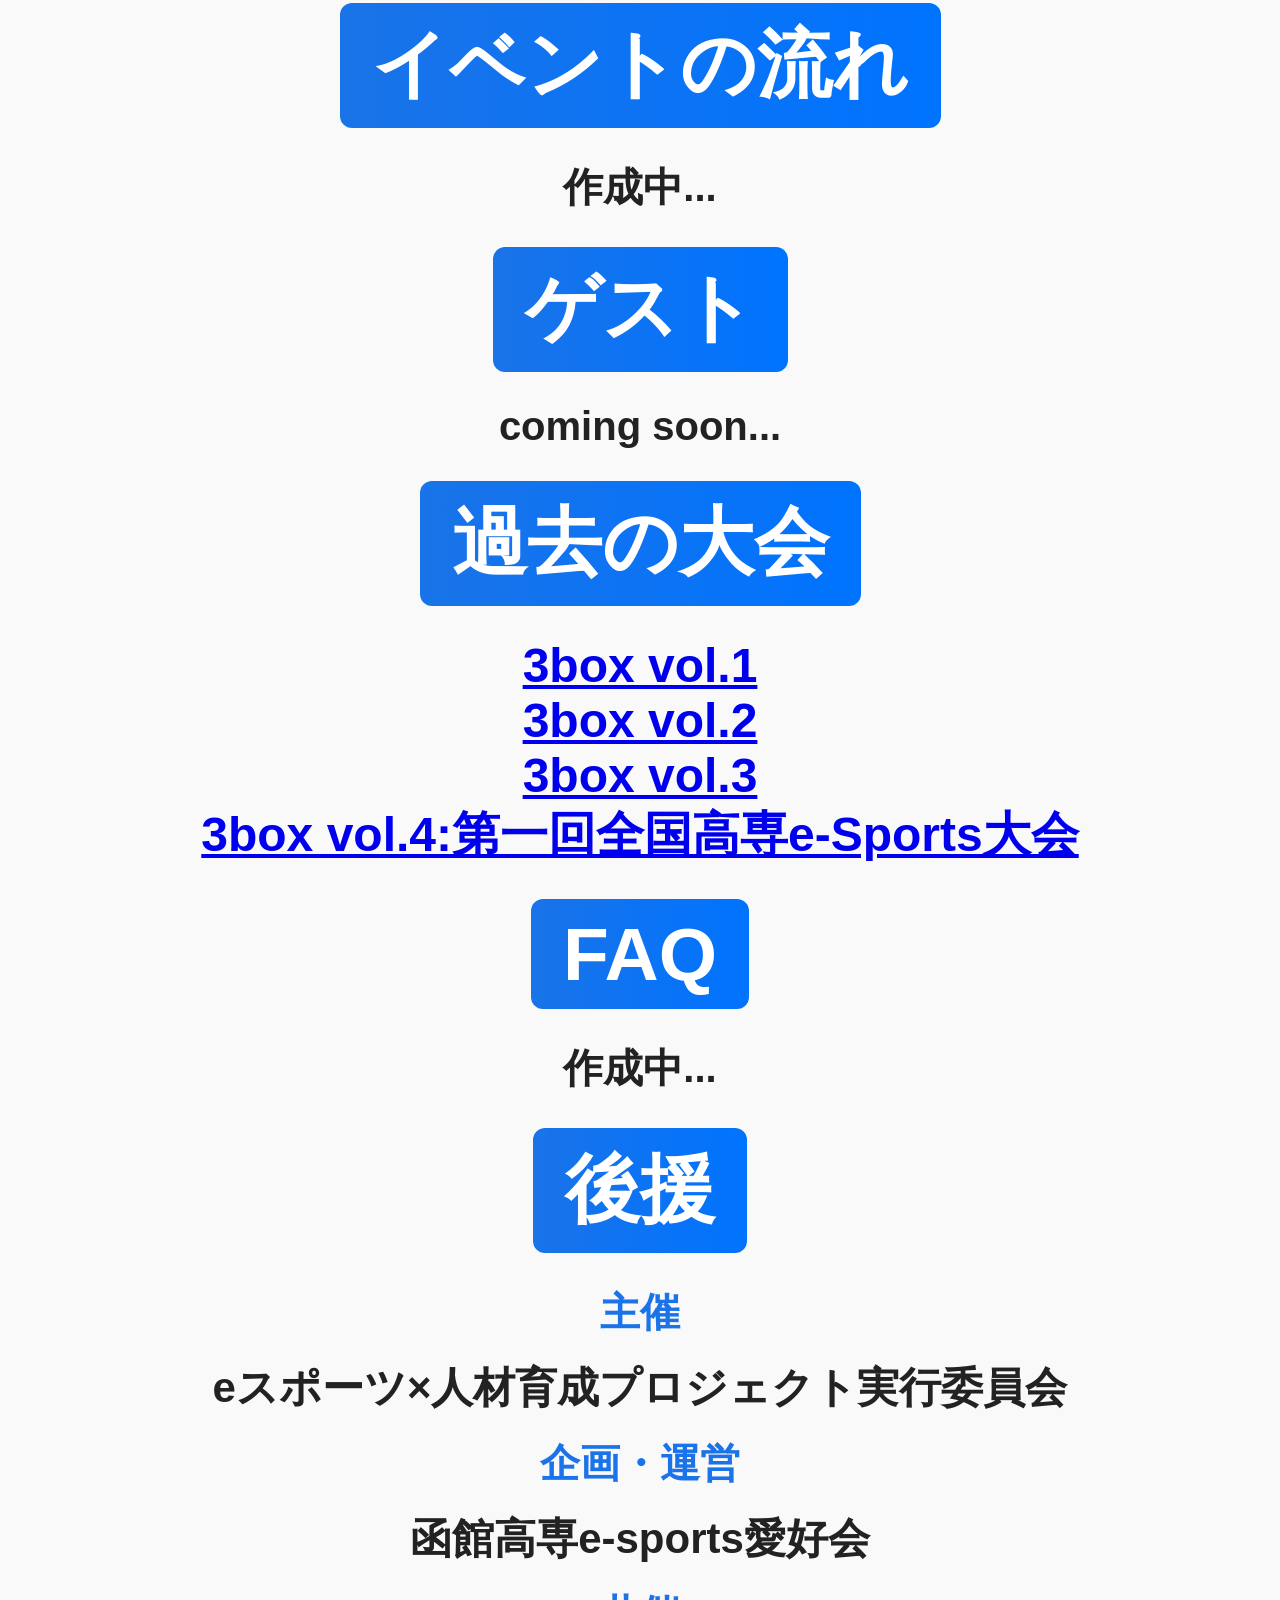
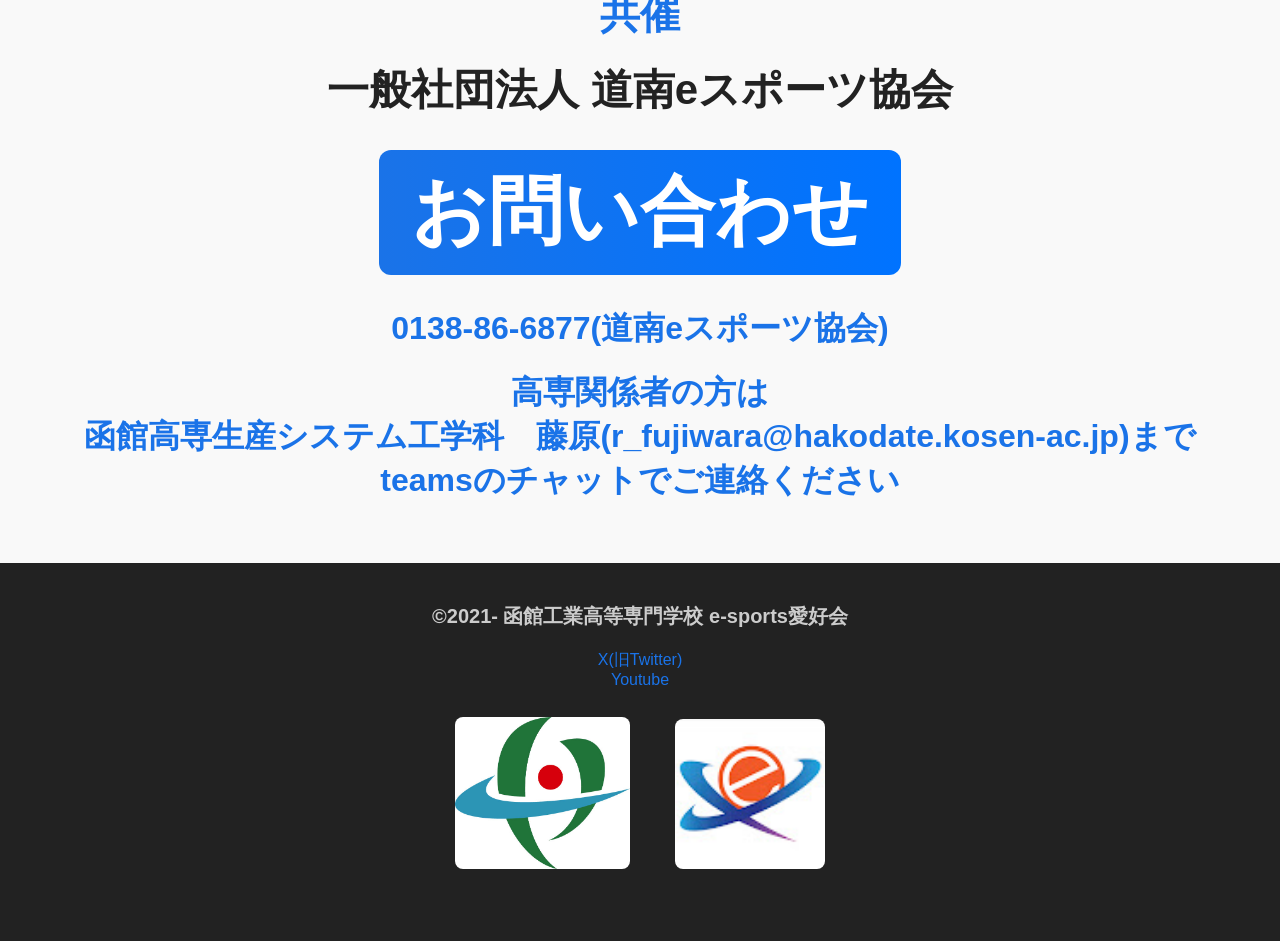
==== commit ca27c0ef: "Update index.html" ====
--- a/index.html
+++ b/index.html
@@ -88,16 +88,20 @@
 
       <h3 class="komi">イベント内容</h3>
 
-      <h4 class="honbu">ブース形式でゲームの楽しさとその裏側を体験していただます</h4>
+      <h4 class="honbu">ブース形式でゲームの楽しさとその裏側を体験していただきます</h4>
 
       <div class="dive">
         <h3 class="rights">
           ・ゲーム制作体験<br>
+              Scratchで、既存のミニゲームのプログラムを書き換える「数値ハック」を体験する<br><br>
           ・デバック(不具合を探す)体験<br>
+              不具合（バグ）を仕込んだテスト用ゲームをプレイしてバグを探す<br><br>
           ・e-Sports体験<br>
+             「ぷよぷよテトリス2」等を使用し、最初に参加者全員で対戦・観戦<br><br>
           ・AI作曲体験<br>
+              最新のAI技術に触れる AIツールを活用したワークショップ<br><br>
           ・配信アバター体験<br>
-
+              オリジナルの配信アバターを作成し、配信ソフトで動かす<br>
         </h3>
       </div>
 
